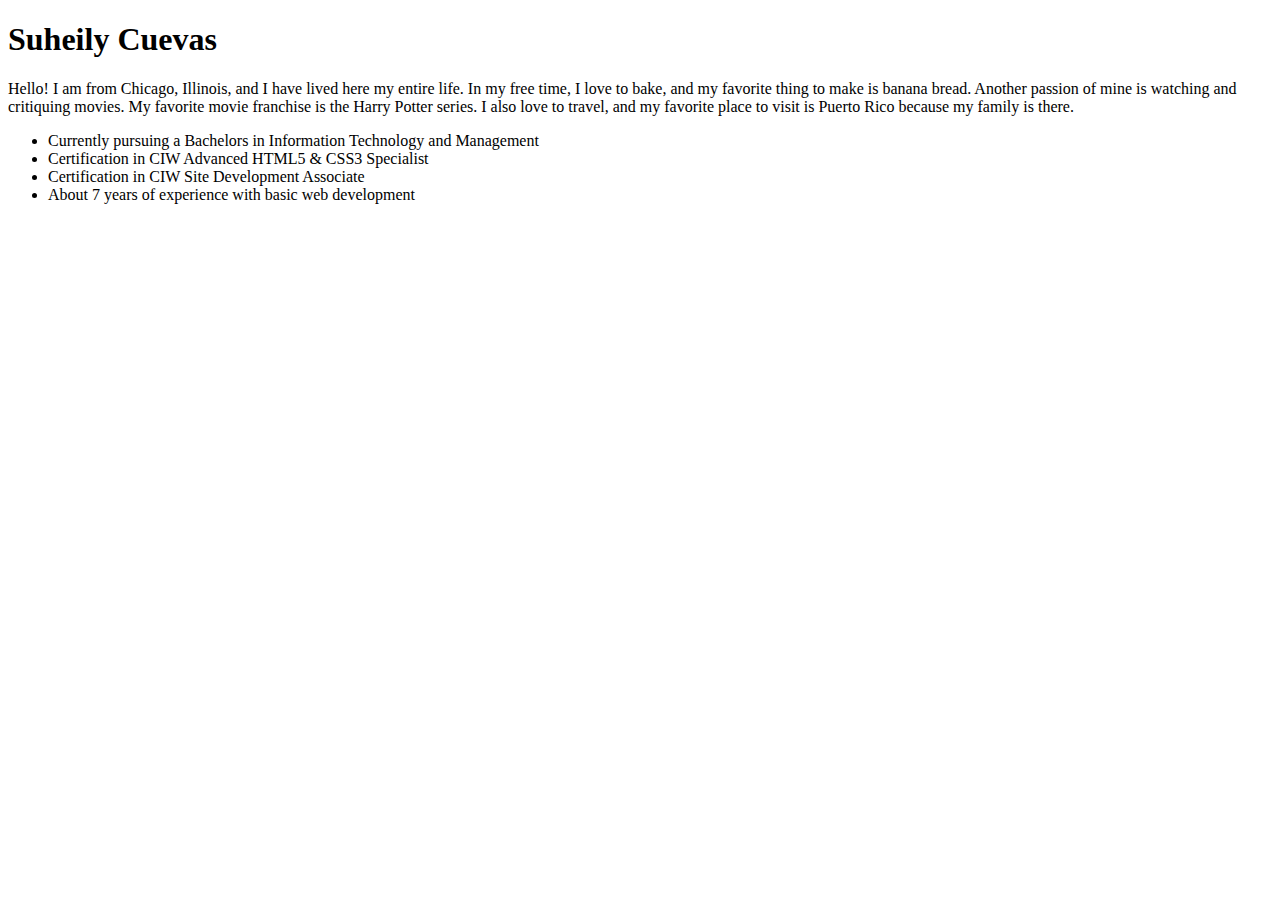
==== index.html @ 43792b27 "fixing the order of the files so they appear correctly" ====
<!DOCTYPE html>
<html>
    <head>
        <title>Introduction Page</title>
        <link rel="stylesheet" href="style.css">
    </head>

    <body>
        <h1>Suheily Cuevas</h1>

        <div class="Introduction">
            Hello! I am from Chicago, Illinois, and I have lived here my entire life. In my free time, I love to bake, and my 
            favorite thing to make is banana bread. Another passion of mine is watching and critiquing movies. My favorite movie 
            franchise is the Harry Potter series. I also love to travel, and my favorite place to visit is Puerto Rico because my family is there.
        </div>

        <div class="Education">
            <ul>
                <li>Currently pursuing a Bachelors in Information Technology and Management</li>
                <li>Certification in CIW Advanced HTML5 & CSS3 Specialist</li>
                <li>Certification in CIW Site Development Associate</li>
                <li>About 7 years of experience with basic web development</li>
            </ul>
        </div>

    </body>
</html>
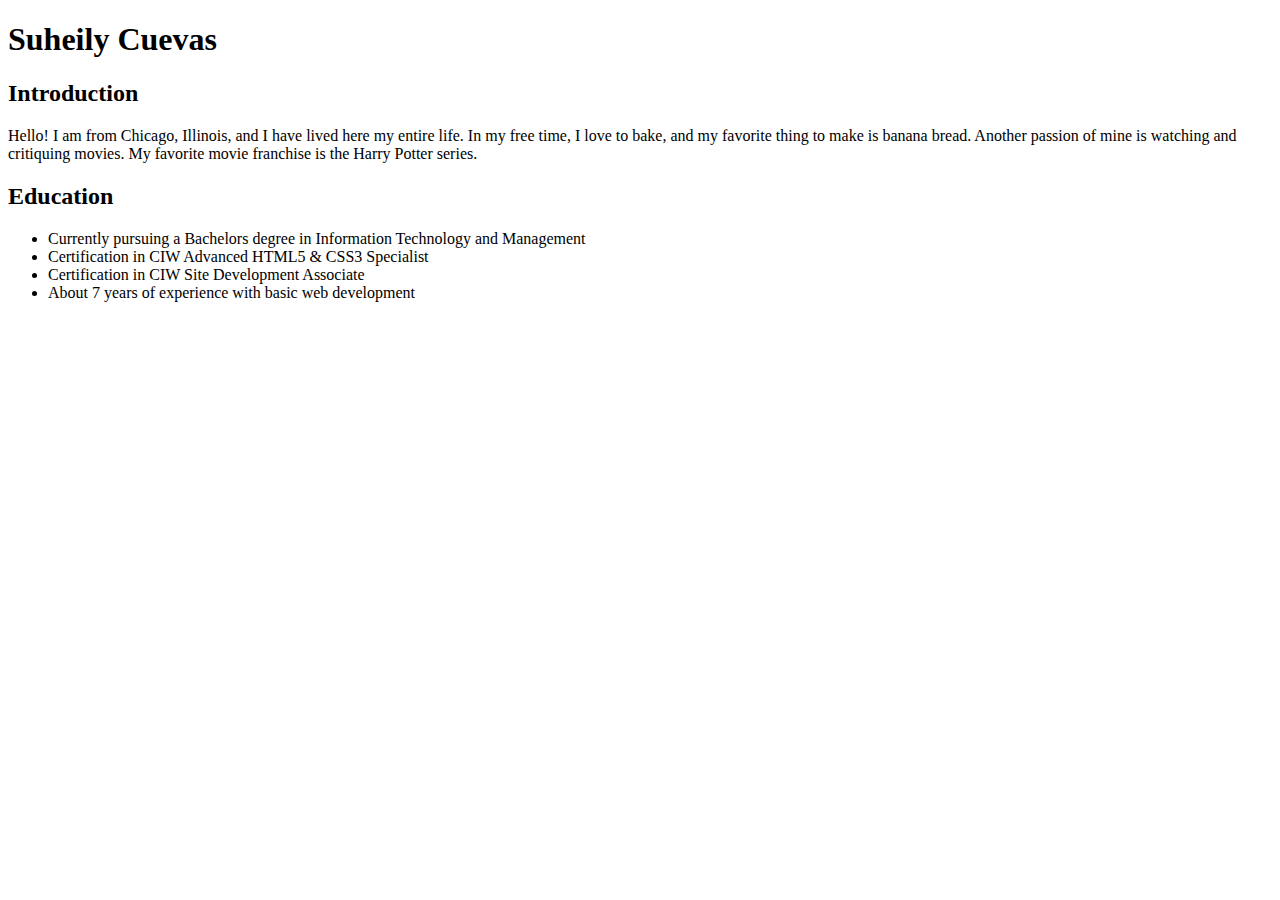
==== commit 281e74f7: "fixing errors and reorganizing code" ====
--- a/index.html
+++ b/index.html
@@ -1,27 +1,31 @@
 <!DOCTYPE html>
-<html>
-    <head>
-        <title>Introduction Page</title>
-        <link rel="stylesheet" href="style.css">
-    </head>
-
-    <body>
+<html lang="en">
+<head>
+    <meta charset="UTF-8">
+    <meta name="viewport" content="width=device-width, initial-scale=1.0">
+    <title>Introduction Page</title>
+    <link rel="stylesheet" href="style.css">
+</head>
+<body>
+    <div class="main-container">
         <h1>Suheily Cuevas</h1>
-
-        <div class="Introduction">
-            Hello! I am from Chicago, Illinois, and I have lived here my entire life. In my free time, I love to bake, and my 
-            favorite thing to make is banana bread. Another passion of mine is watching and critiquing movies. My favorite movie 
-            franchise is the Harry Potter series. I also love to travel, and my favorite place to visit is Puerto Rico because my family is there.
-        </div>
-
-        <div class="Education">
+        
+        <div class="content-box">
+            <h2>Introduction</h2>
+            <p>Hello! I am from Chicago, Illinois, and I have lived here my entire life. 
+                In my free time, I love to bake, and my favorite thing to make is banana bread. 
+                Another passion of mine is watching and critiquing movies. My favorite movie 
+                franchise is the Harry Potter series.
+            </p>
+            
+            <h2>Education</h2>
             <ul>
-                <li>Currently pursuing a Bachelors in Information Technology and Management</li>
+                <li>Currently pursuing a Bachelors degree in Information Technology and Management</li>
                 <li>Certification in CIW Advanced HTML5 & CSS3 Specialist</li>
                 <li>Certification in CIW Site Development Associate</li>
                 <li>About 7 years of experience with basic web development</li>
             </ul>
         </div>
-
-    </body>
-</html> +    </div>
+</body>
+</html>
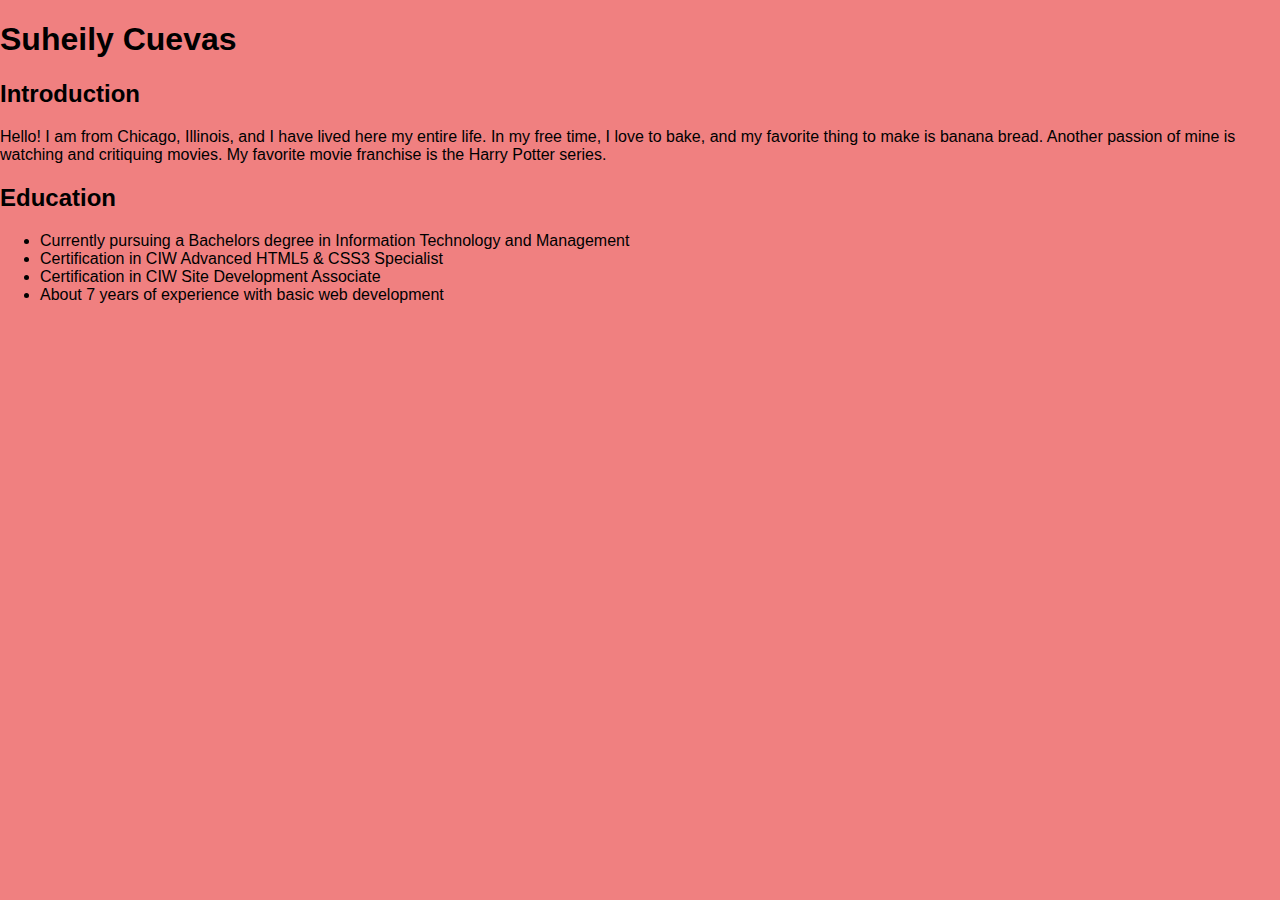
==== commit a84665c3: "minor changes and adding color and spacing" ====
--- a/index.html
+++ b/index.html
@@ -7,10 +7,10 @@
     <link rel="stylesheet" href="style.css">
 </head>
 <body>
-    <div class="main-container">
+    <div class="container">
         <h1>Suheily Cuevas</h1>
         
-        <div class="content-box">
+        <div>
             <h2>Introduction</h2>
             <p>Hello! I am from Chicago, Illinois, and I have lived here my entire life. 
                 In my free time, I love to bake, and my favorite thing to make is banana bread. 
--- a/style.css
+++ b/style.css
@@ -0,0 +1,6 @@
+body {
+    margin: 0;
+    padding: 0;
+    font-family: Arial, sans-serif;
+    background-color: #f08080;
+}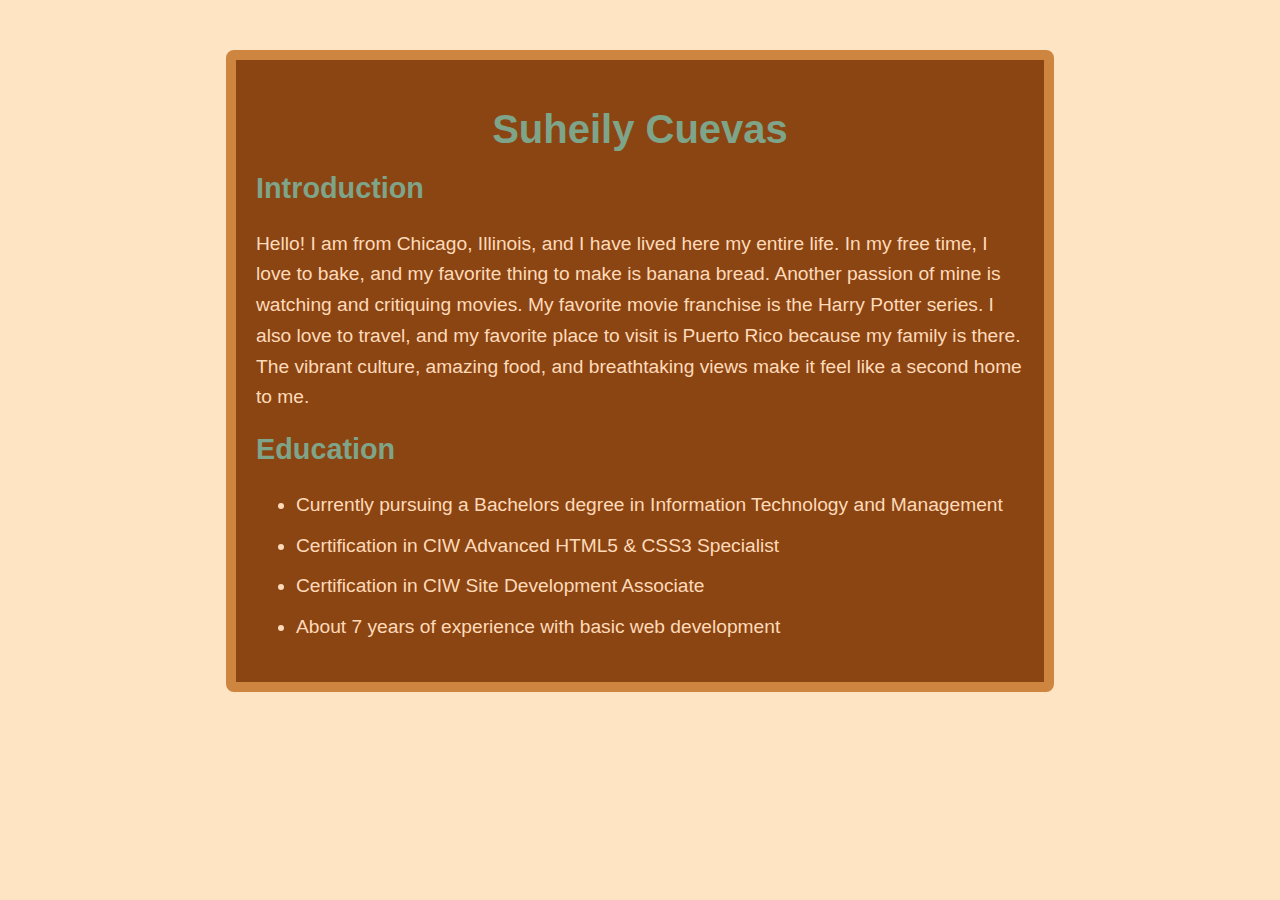
==== commit 034cccc4: "adding more info about myself" ====
--- a/index.html
+++ b/index.html
@@ -15,7 +15,9 @@
             <p>Hello! I am from Chicago, Illinois, and I have lived here my entire life. 
                 In my free time, I love to bake, and my favorite thing to make is banana bread. 
                 Another passion of mine is watching and critiquing movies. My favorite movie 
-                franchise is the Harry Potter series.
+                franchise is the Harry Potter series. I also love to travel, and my favorite place to visit is 
+                Puerto Rico because my family is there. The vibrant culture, amazing food, and breathtaking 
+                views make it feel like a second home to me.
             </p>
             
             <h2>Education</h2>
--- a/style.css
+++ b/style.css
@@ -2,5 +2,48 @@
     margin: 0;
     padding: 0;
     font-family: Arial, sans-serif;
-    background-color: #f08080;
+    background-color: #FFE4C4;
+}
+
+.container {
+    width: 60%;
+    margin: 50px auto;
+    background-color: #8B4513; 
+    padding: 20px;
+    border: 10px solid #CD853F; 
+    text-align: center;
+    border-radius: 8px;
+}
+
+h1 {
+    font-size: 2.5em;
+    margin-bottom: 20px;
+    color: #7ea489;
+}
+
+h2 {
+    text-align:left;
+    font-size: 1.8em;
+    margin-top: 20px;
+    color: #7ea489;
+}
+
+
+p {
+    font-size: 1.2em;
+    line-height: 1.6;
+    text-align: left;
+    color: #ffdab9; 
+}
+
+ul {
+    text-align: left;
+    padding-left: 40px;
+    font-size: 1.2em;
+    line-height: 1.6;
+    color: #ffdab9;
+}
+
+ul li {
+    margin: 10px 0;
 }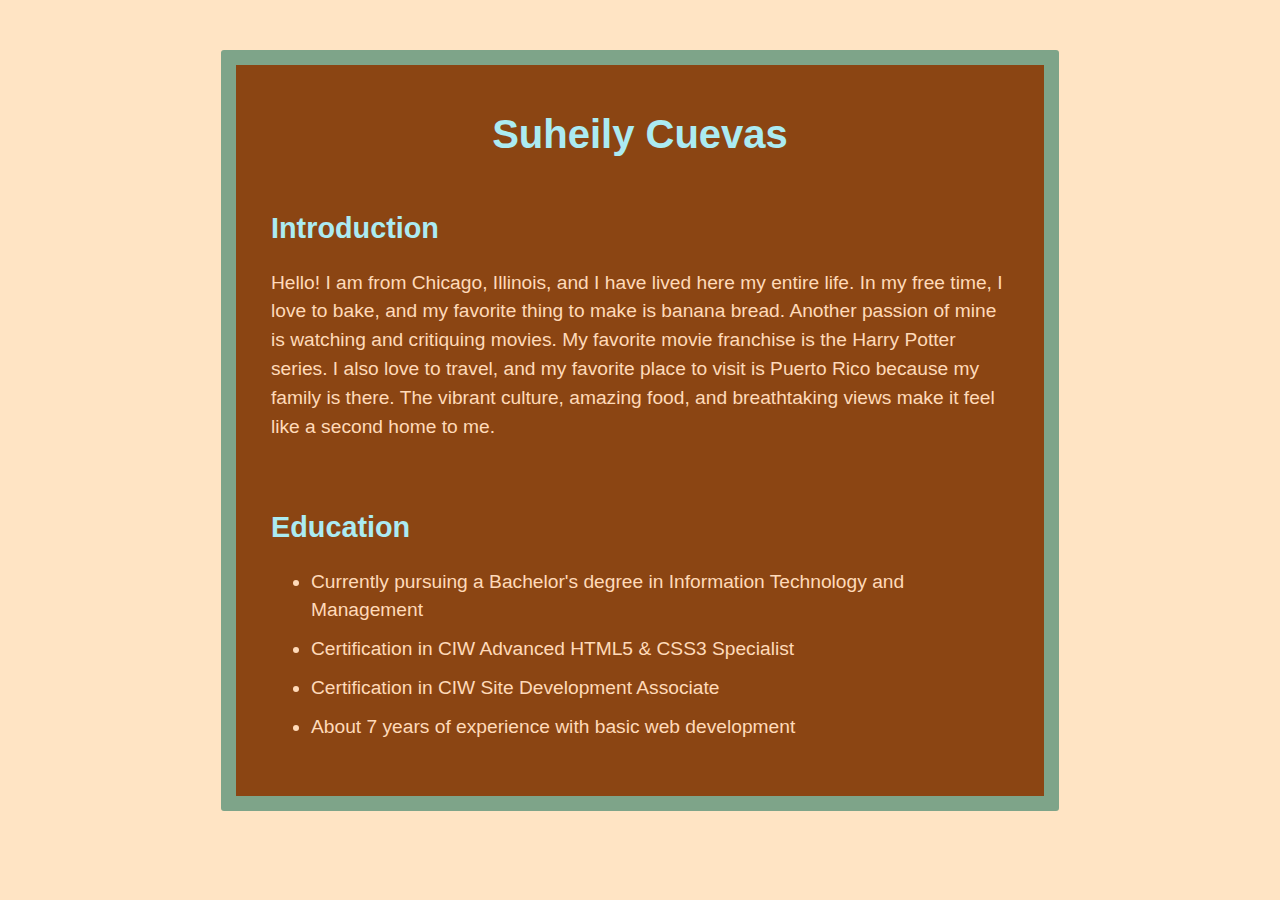
==== commit 6c5c293a: "fixing errors and spacing" ====
--- a/index.html
+++ b/index.html
@@ -9,8 +9,8 @@
 <body>
     <div class="container">
         <h1>Suheily Cuevas</h1>
-        
-        <div>
+
+        <section class="introduction">
             <h2>Introduction</h2>
             <p>Hello! I am from Chicago, Illinois, and I have lived here my entire life. 
                 In my free time, I love to bake, and my favorite thing to make is banana bread. 
@@ -19,15 +19,17 @@
                 Puerto Rico because my family is there. The vibrant culture, amazing food, and breathtaking 
                 views make it feel like a second home to me.
             </p>
-            
+        </section>
+
+        <section class="education">
             <h2>Education</h2>
             <ul>
-                <li>Currently pursuing a Bachelors degree in Information Technology and Management</li>
+                <li>Currently pursuing a Bachelor's degree in Information Technology and Management</li>
                 <li>Certification in CIW Advanced HTML5 & CSS3 Specialist</li>
                 <li>Certification in CIW Site Development Associate</li>
                 <li>About 7 years of experience with basic web development</li>
             </ul>
-        </div>
+        </section>
     </div>
 </body>
 </html>
--- a/style.css
+++ b/style.css
@@ -10,38 +10,47 @@
     margin: 50px auto;
     background-color: #8B4513; 
     padding: 20px;
-    border: 10px solid #CD853F; 
+    border: 15px solid #7ea489; 
     text-align: center;
-    border-radius: 8px;
+    border-radius: 3px;
 }
 
 h1 {
     font-size: 2.5em;
     margin-bottom: 20px;
-    color: #7ea489;
+    color: #abebf2;
 }
 
 h2 {
     text-align:left;
     font-size: 1.8em;
     margin-top: 20px;
-    color: #7ea489;
+    color: #abebf2;
 }
 
+.introduction {
+    padding: 15px;
+    border-radius: 5px;
+    color: #ffdab9;  
+    text-align: left;
+}
+
+.education {
+    padding: 15px;
+    border-radius: 5px;
+    color: #ffdab9;  
+    text-align: left;
+}
 
 p {
     font-size: 1.2em;
-    line-height: 1.6;
-    text-align: left;
-    color: #ffdab9; 
+    line-height: 1.5;
 }
 
 ul {
-    text-align: left;
     padding-left: 40px;
     font-size: 1.2em;
-    line-height: 1.6;
-    color: #ffdab9;
+    line-height: 1.5;
 }
 
 ul li {
